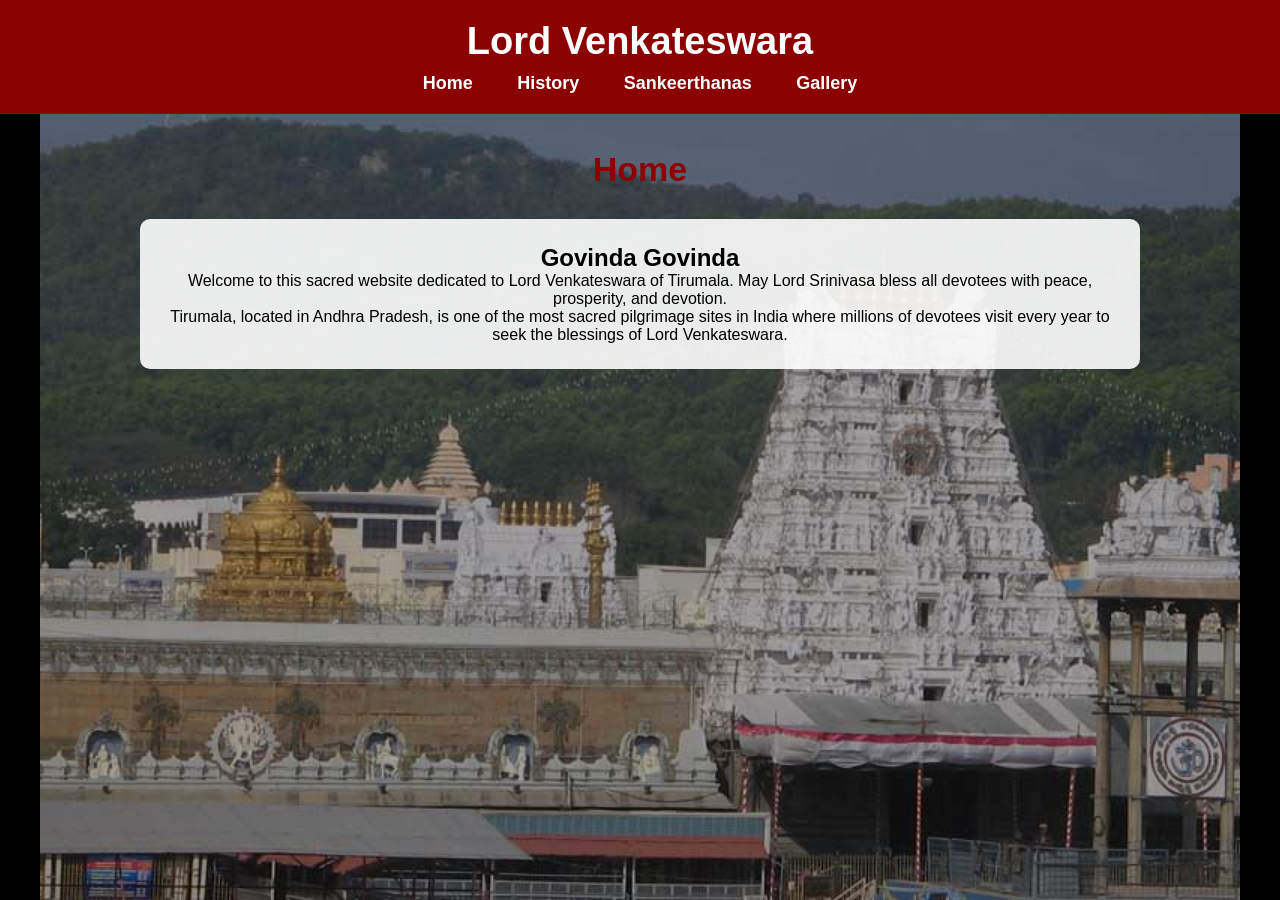
==== index.html @ 95d733ee "Update index.html" ====
<!DOCTYPE html>
<html>

<head>
<title>Lord Venkateswara</title>
<link rel="stylesheet" href="style.css">
</head>

<body>

<header>

<h1>Lord Venkateswara</h1>

<nav>
<a href="index.html">Home</a>
<a href="history.html">History</a>
<a href="bhajans.html">Sankeerthanas</a>
<a href="gallery.html">Gallery</a>
</nav>

</header>

<h2 class="page-title">Home</h2>

<div class="content">

<h2>Govinda Govinda</h2>

<p>
Welcome to this sacred website dedicated to Lord Venkateswara of Tirumala.
May Lord Srinivasa bless all devotees with peace, prosperity, and devotion.
</p>

<p>
Tirumala, located in Andhra Pradesh, is one of the most sacred pilgrimage
sites in India where millions of devotees visit every year to seek the
blessings of Lord Venkateswara.
</p>

</div>

</body>
</html>
---- style.css ----
*{
margin:0;
padding:0;
box-sizing:border-box;
font-family:Arial, Helvetica, sans-serif;
}

/* BODY BACKGROUND */

body{
background-image:url("images/tirumala-bg.jpg");
background-size:contain;
background-position:center;
background-repeat:no-repeat;
background-attachment:fixed;
background-color:black;
text-align:center;
padding-top:120px;
position:relative;
}

/* OVERLAY */

body::before{
content:"";
position:fixed;
top:0;
left:0;
width:100%;
height:100%;
background:rgba(0,0,0,0.35);
z-index:-1;
}

/* HEADER */

header{
background:#8B0000;
color:white;
padding:20px;
position:fixed;
top:0;
width:100%;
z-index:1000;
}

header h1{
font-size:38px;
}

/* NAVIGATION */

nav{
margin-top:10px;
}

nav a{
color:white;
text-decoration:none;
margin:0 20px;
font-size:18px;
font-weight:bold;
}

nav a:hover{
text-decoration:underline;
}

/* PAGE TITLE */

.page-title{
margin-top:30px;
font-size:34px;
color:#8B0000;
}

/* CONTENT */

.content{
width:1000px;
margin:30px auto;
padding:25px;
background:rgba(255,255,255,0.9);
border-radius:10px;
}

/* SLIDER */

.slider{
margin-top:20px;
}

.slide{
width:100%;
max-height:450px;
border-radius:10px;
display:none;
}

/* GALLERY */

.gallery{
display:flex;
flex-wrap:wrap;
justify-content:center;
gap:25px;
}

.gallery img{
max-width:260px;
max-height:340px;
width:auto;
height:auto;
border-radius:10px;
cursor:pointer;
transition:transform 0.3s;
}

.gallery img:hover{
transform:scale(1.05);
}

/* VIDEOS */

.video-section{
display:flex;
flex-wrap:wrap;
justify-content:center;
gap:25px;
margin-top:20px;
}

.video{
width:420px;
}

.video iframe{
width:100%;
height:236px;
border-radius:8px;
}
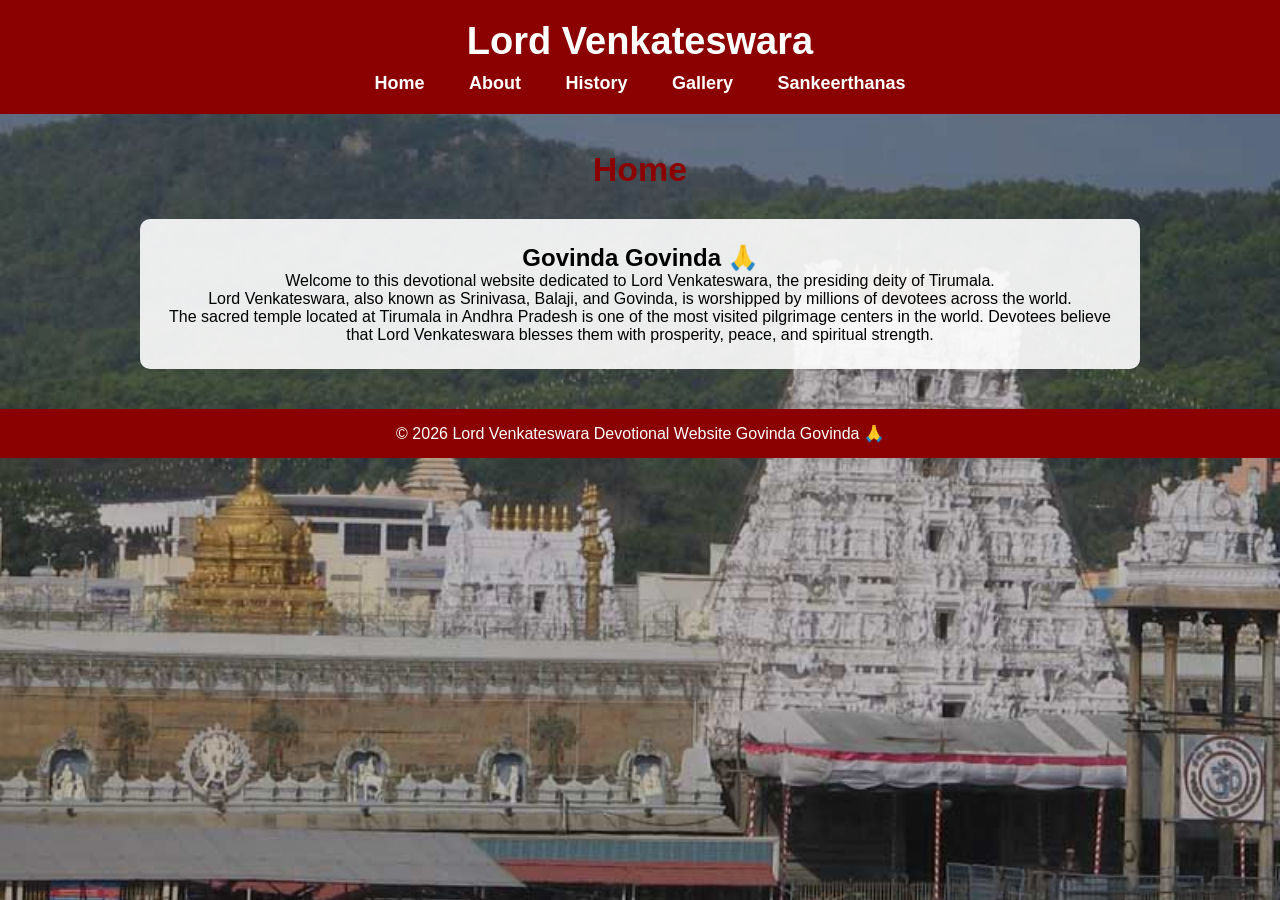
==== commit d449a144: "Update index.html" ====
--- a/index.html
+++ b/index.html
@@ -8,15 +8,22 @@
 
 <body>
 
+<!-- Om Namo Venkatesaya Chant Audio -->
+
+<audio autoplay loop>
+<source src="audio/om-namo-venkatesaya.mp3" type="audio/mpeg">
+</audio>
+
 <header>
 
 <h1>Lord Venkateswara</h1>
 
 <nav>
 <a href="index.html">Home</a>
+<a href="about.html">About</a>
 <a href="history.html">History</a>
+<a href="gallery.html">Gallery</a>
 <a href="bhajans.html">Sankeerthanas</a>
-<a href="gallery.html">Gallery</a>
 </nav>
 
 </header>
@@ -25,20 +32,34 @@
 
 <div class="content">
 
-<h2>Govinda Govinda</h2>
+<h2>Govinda Govinda 🙏</h2>
 
 <p>
-Welcome to this sacred website dedicated to Lord Venkateswara of Tirumala.
-May Lord Srinivasa bless all devotees with peace, prosperity, and devotion.
+Welcome to this devotional website dedicated to Lord Venkateswara,
+the presiding deity of Tirumala.
 </p>
 
 <p>
-Tirumala, located in Andhra Pradesh, is one of the most sacred pilgrimage
-sites in India where millions of devotees visit every year to seek the
-blessings of Lord Venkateswara.
+Lord Venkateswara, also known as Srinivasa, Balaji, and Govinda,
+is worshipped by millions of devotees across the world.
+</p>
+
+<p>
+The sacred temple located at Tirumala in Andhra Pradesh
+is one of the most visited pilgrimage centers in the world.
+Devotees believe that Lord Venkateswara blesses them with
+prosperity, peace, and spiritual strength.
 </p>
 
 </div>
 
+<footer>
+
+© 2026 Lord Venkateswara Devotional Website  
+Govinda Govinda 🙏
+
+</footer>
+
 </body>
+
 </html>
--- a/style.css
+++ b/style.css
@@ -9,17 +9,16 @@
 
 body{
 background-image:url("images/tirumala-bg.jpg");
-background-size:contain;
+background-size:cover;
 background-position:center;
 background-repeat:no-repeat;
 background-attachment:fixed;
-background-color:black;
 text-align:center;
 padding-top:120px;
 position:relative;
 }
 
-/* OVERLAY */
+/* DARK OVERLAY */
 
 body::before{
 content:"";
@@ -28,7 +27,7 @@
 left:0;
 width:100%;
 height:100%;
-background:rgba(0,0,0,0.35);
+background:rgba(0,0,0,0.25);
 z-index:-1;
 }
 
@@ -74,7 +73,7 @@
 color:#8B0000;
 }
 
-/* CONTENT */
+/* CONTENT BOX */
 
 .content{
 width:1000px;
@@ -82,19 +81,6 @@
 padding:25px;
 background:rgba(255,255,255,0.9);
 border-radius:10px;
-}
-
-/* SLIDER */
-
-.slider{
-margin-top:20px;
-}
-
-.slide{
-width:100%;
-max-height:450px;
-border-radius:10px;
-display:none;
 }
 
 /* GALLERY */
@@ -120,7 +106,7 @@
 transform:scale(1.05);
 }
 
-/* VIDEOS */
+/* VIDEO SECTION */
 
 .video-section{
 display:flex;
@@ -139,3 +125,13 @@
 height:236px;
 border-radius:8px;
 }
+
+/* FOOTER */
+
+footer{
+margin-top:40px;
+padding:15px;
+background:#8B0000;
+color:white;
+font-size:16px;
+}
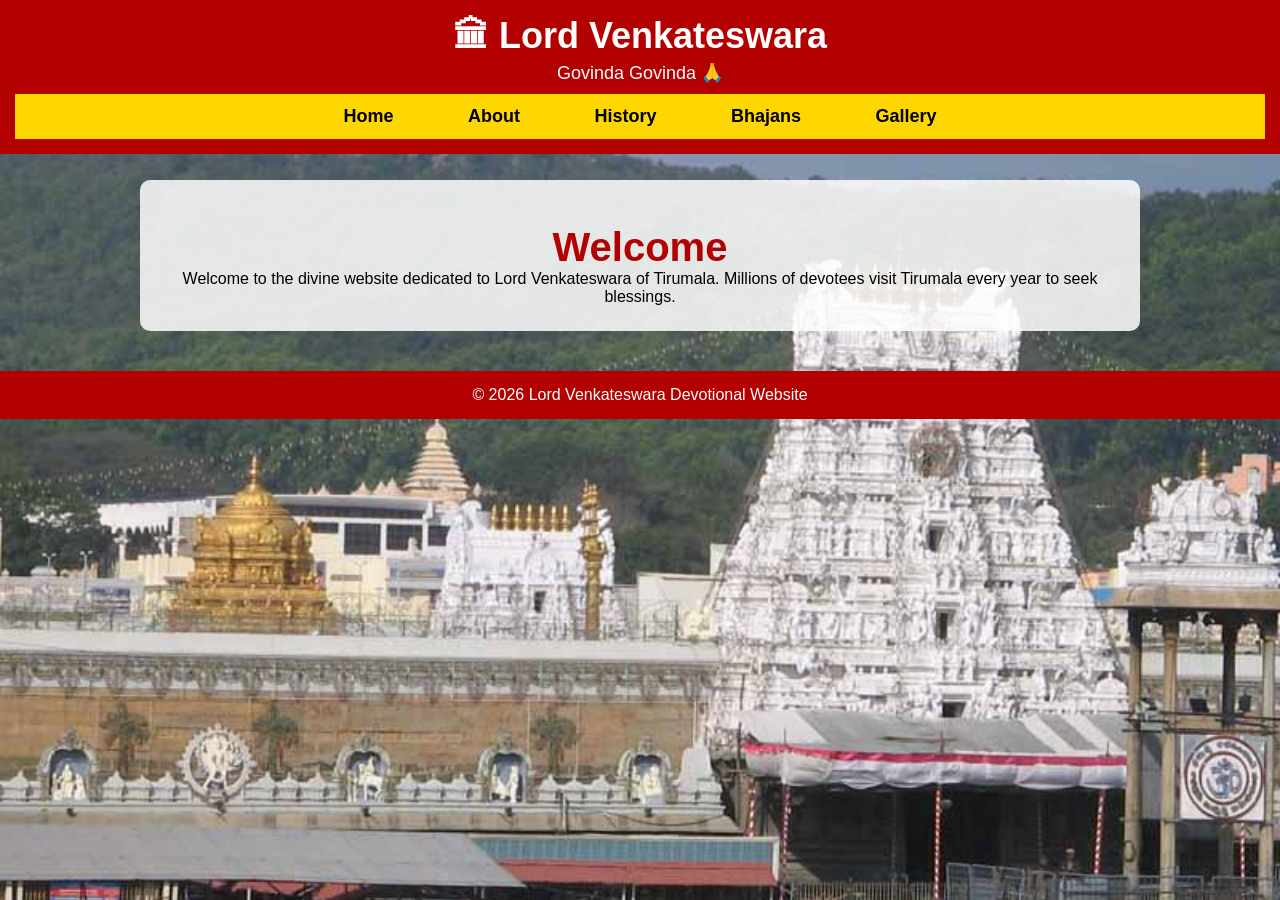
==== commit 362cd799: "Update index.html" ====
--- a/index.html
+++ b/index.html
@@ -8,58 +8,37 @@
 
 <body>
 
-<!-- Om Namo Venkatesaya Chant Audio -->
-
 <audio autoplay loop>
-<source src="audio/om-namo-venkatesaya.mp3" type="audio/mpeg">
+<source src="audio/om-namo-venkatesaya.mp3" type="audio/mp3">
 </audio>
 
 <header>
-
-<h1>Lord Venkateswara</h1>
+<h1>🏛 Lord Venkateswara</h1>
+<p>Govinda Govinda 🙏</p>
 
 <nav>
 <a href="index.html">Home</a>
 <a href="about.html">About</a>
 <a href="history.html">History</a>
+<a href="bhajans.html">Bhajans</a>
 <a href="gallery.html">Gallery</a>
-<a href="bhajans.html">Sankeerthanas</a>
 </nav>
-
 </header>
-
-<h2 class="page-title">Home</h2>
 
 <div class="content">
 
-<h2>Govinda Govinda 🙏</h2>
+<h2 class="page-title">Welcome</h2>
 
 <p>
-Welcome to this devotional website dedicated to Lord Venkateswara,
-the presiding deity of Tirumala.
-</p>
-
-<p>
-Lord Venkateswara, also known as Srinivasa, Balaji, and Govinda,
-is worshipped by millions of devotees across the world.
-</p>
-
-<p>
-The sacred temple located at Tirumala in Andhra Pradesh
-is one of the most visited pilgrimage centers in the world.
-Devotees believe that Lord Venkateswara blesses them with
-prosperity, peace, and spiritual strength.
+Welcome to the divine website dedicated to Lord Venkateswara of Tirumala.
+Millions of devotees visit Tirumala every year to seek blessings.
 </p>
 
 </div>
 
 <footer>
-
-© 2026 Lord Venkateswara Devotional Website  
-Govinda Govinda 🙏
-
+<p>© 2026 Lord Venkateswara Devotional Website</p>
 </footer>
 
 </body>
-
 </html>
--- a/style.css
+++ b/style.css
@@ -14,29 +14,16 @@
 background-repeat:no-repeat;
 background-attachment:fixed;
 text-align:center;
-padding-top:120px;
-position:relative;
-}
-
-/* DARK OVERLAY */
-
-body::before{
-content:"";
-position:fixed;
-top:0;
-left:0;
-width:100%;
-height:100%;
-background:rgba(0,0,0,0.25);
-z-index:-1;
+padding-top:150px;
 }
 
 /* HEADER */
 
 header{
-background:#8B0000;
+background:#b30000;
 color:white;
-padding:20px;
+text-align:center;
+padding:15px;
 position:fixed;
 top:0;
 width:100%;
@@ -44,33 +31,42 @@
 }
 
 header h1{
-font-size:38px;
+font-size:36px;
 }
 
-/* NAVIGATION */
+header p{
+font-size:18px;
+margin-top:5px;
+}
+
+/* NAVIGATION BAR */
 
 nav{
+background:gold;
+padding:12px;
 margin-top:10px;
 }
 
 nav a{
-color:white;
 text-decoration:none;
-margin:0 20px;
+color:black;
 font-size:18px;
 font-weight:bold;
+margin:0 20px;
+padding:8px 15px;
+border-radius:5px;
 }
 
 nav a:hover{
-text-decoration:underline;
+background:#ffcc00;
 }
 
 /* PAGE TITLE */
 
 .page-title{
-margin-top:30px;
-font-size:34px;
-color:#8B0000;
+font-size:40px;
+color:#b30000;
+margin-top:20px;
 }
 
 /* CONTENT BOX */
@@ -79,7 +75,7 @@
 width:1000px;
 margin:30px auto;
 padding:25px;
-background:rgba(255,255,255,0.9);
+background:rgba(255,255,255,0.85);
 border-radius:10px;
 }
 
@@ -95,8 +91,6 @@
 .gallery img{
 max-width:260px;
 max-height:340px;
-width:auto;
-height:auto;
 border-radius:10px;
 cursor:pointer;
 transition:transform 0.3s;
@@ -131,7 +125,6 @@
 footer{
 margin-top:40px;
 padding:15px;
-background:#8B0000;
+background:#b30000;
 color:white;
-font-size:16px;
 }
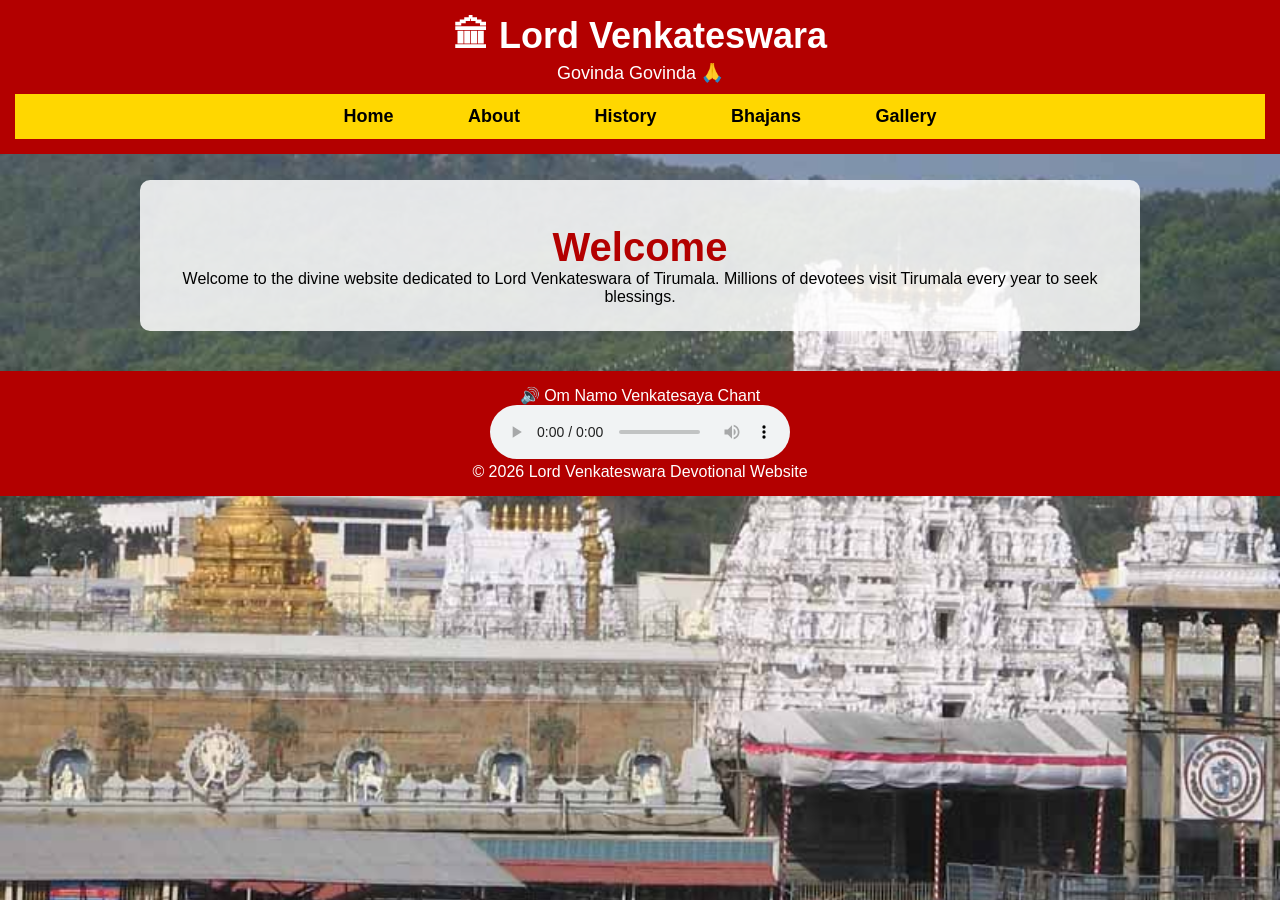
==== commit 911e3631: "Update index.html" ====
--- a/index.html
+++ b/index.html
@@ -8,11 +8,8 @@
 
 <body>
 
-<audio autoplay loop>
-<source src="audio/om-namo-venkatesaya.mp3" type="audio/mp3">
-</audio>
+<header>
 
-<header>
 <h1>🏛 Lord Venkateswara</h1>
 <p>Govinda Govinda 🙏</p>
 
@@ -23,6 +20,7 @@
 <a href="bhajans.html">Bhajans</a>
 <a href="gallery.html">Gallery</a>
 </nav>
+
 </header>
 
 <div class="content">
@@ -37,7 +35,15 @@
 </div>
 
 <footer>
+
+<p>🔊 Om Namo Venkatesaya Chant</p>
+
+<audio controls autoplay loop>
+<source src="audio/om-namo-venkatesaya.mp3" type="audio/mp3">
+</audio>
+
 <p>© 2026 Lord Venkateswara Devotional Website</p>
+
 </footer>
 
 </body>
--- a/style.css
+++ b/style.css
@@ -2,10 +2,8 @@
 margin:0;
 padding:0;
 box-sizing:border-box;
-font-family:Arial, Helvetica, sans-serif;
+font-family:Arial;
 }
-
-/* BODY BACKGROUND */
 
 body{
 background-image:url("images/tirumala-bg.jpg");
@@ -16,8 +14,6 @@
 text-align:center;
 padding-top:150px;
 }
-
-/* HEADER */
 
 header{
 background:#b30000;
@@ -39,8 +35,6 @@
 margin-top:5px;
 }
 
-/* NAVIGATION BAR */
-
 nav{
 background:gold;
 padding:12px;
@@ -61,15 +55,11 @@
 background:#ffcc00;
 }
 
-/* PAGE TITLE */
-
 .page-title{
 font-size:40px;
 color:#b30000;
 margin-top:20px;
 }
-
-/* CONTENT BOX */
 
 .content{
 width:1000px;
@@ -78,8 +68,6 @@
 background:rgba(255,255,255,0.85);
 border-radius:10px;
 }
-
-/* GALLERY */
 
 .gallery{
 display:flex;
@@ -92,15 +80,7 @@
 max-width:260px;
 max-height:340px;
 border-radius:10px;
-cursor:pointer;
-transition:transform 0.3s;
 }
-
-.gallery img:hover{
-transform:scale(1.05);
-}
-
-/* VIDEO SECTION */
 
 .video-section{
 display:flex;
@@ -120,8 +100,6 @@
 border-radius:8px;
 }
 
-/* FOOTER */
-
 footer{
 margin-top:40px;
 padding:15px;
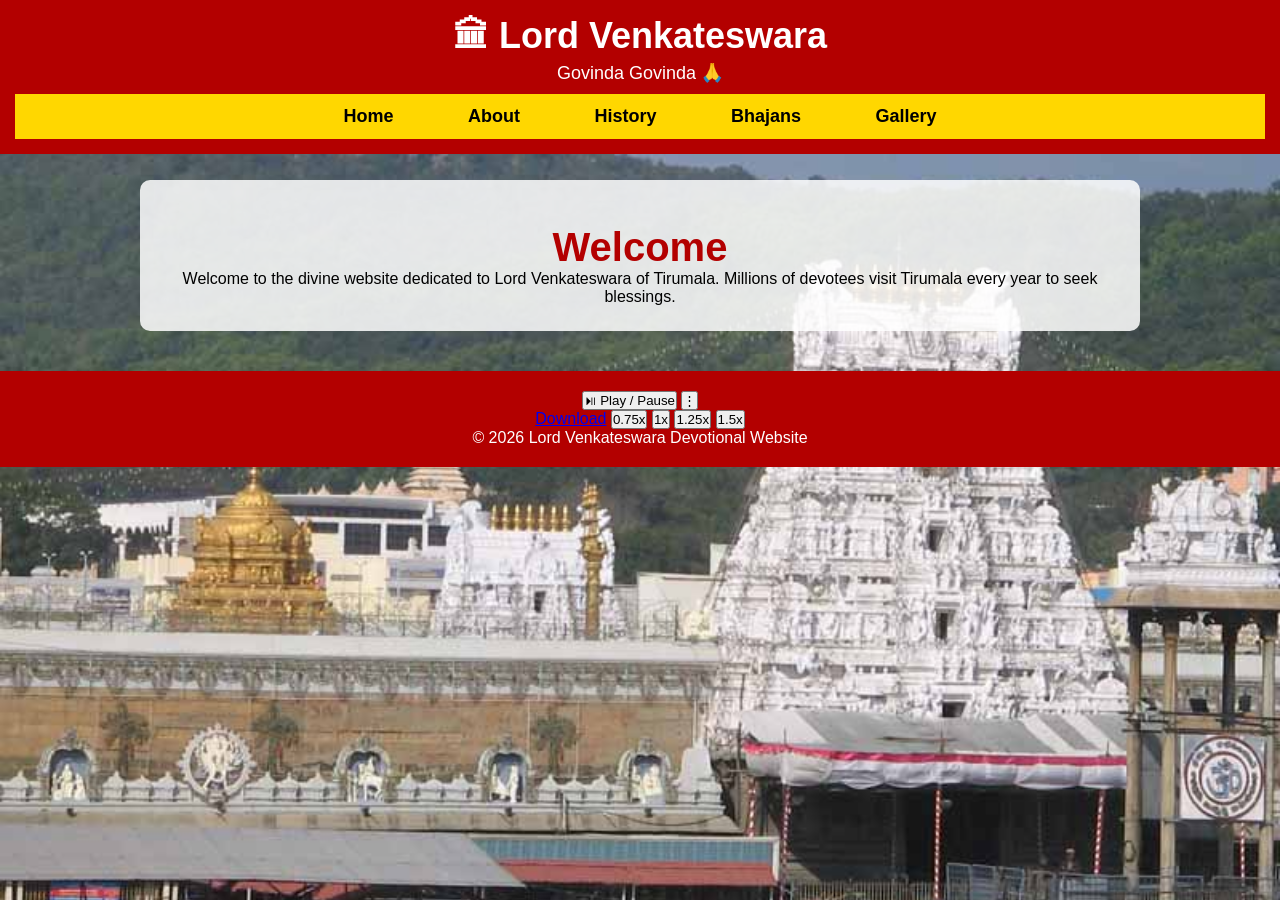
==== commit 25511a28: "Update index.html" ====
--- a/index.html
+++ b/index.html
@@ -36,15 +36,31 @@
 
 <footer>
 
-<p>🔊 Om Namo Venkatesaya Chant</p>
+<div class="audio-player">
 
-<audio controls autoplay loop>
-<source src="audio/om-namo-venkatesaya.mp3" type="audio/mp3">
-</audio>
+<button onclick="toggleAudio()">⏯ Play / Pause</button>
+
+<button onclick="showMenu()">⋮</button>
+
+<div id="menu">
+<a href="audio/om-namo-venkatesaya.mp3" download>Download</a>
+<button onclick="setSpeed(0.75)">0.75x</button>
+<button onclick="setSpeed(1)">1x</button>
+<button onclick="setSpeed(1.25)">1.25x</button>
+<button onclick="setSpeed(1.5)">1.5x</button>
+</div>
+
+</div>
 
 <p>© 2026 Lord Venkateswara Devotional Website</p>
 
 </footer>
 
+<audio id="chant" autoplay loop>
+<source src="audio/om-namo-venkatesaya.mp3" type="audio/mp3">
+</audio>
+
+<script src="script.js"></script>
+
 </body>
 </html>
--- a/style.css
+++ b/style.css
@@ -102,7 +102,11 @@
 
 footer{
 margin-top:40px;
-padding:15px;
+padding:20px;
 background:#b30000;
 color:white;
 }
+
+footer audio{
+margin-top:10px;
+}
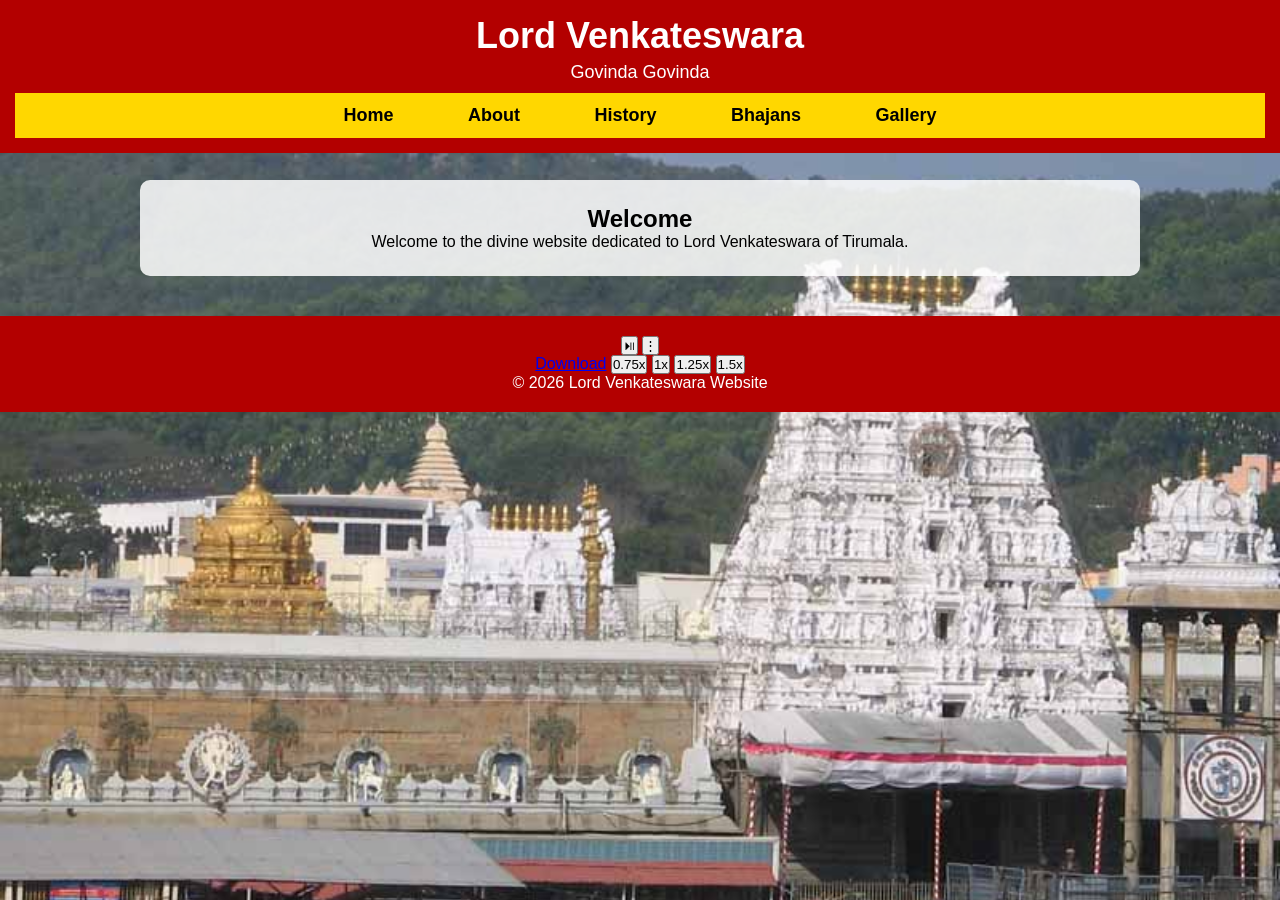
==== commit 270f2933: "Update index.html" ====
--- a/index.html
+++ b/index.html
@@ -1,6 +1,5 @@
 <!DOCTYPE html>
 <html>
-
 <head>
 <title>Lord Venkateswara</title>
 <link rel="stylesheet" href="style.css">
@@ -9,9 +8,8 @@
 <body>
 
 <header>
-
-<h1>🏛 Lord Venkateswara</h1>
-<p>Govinda Govinda 🙏</p>
+<h1>Lord Venkateswara</h1>
+<p>Govinda Govinda</p>
 
 <nav>
 <a href="index.html">Home</a>
@@ -20,16 +18,14 @@
 <a href="bhajans.html">Bhajans</a>
 <a href="gallery.html">Gallery</a>
 </nav>
-
 </header>
 
 <div class="content">
 
-<h2 class="page-title">Welcome</h2>
+<h2>Welcome</h2>
 
 <p>
 Welcome to the divine website dedicated to Lord Venkateswara of Tirumala.
-Millions of devotees visit Tirumala every year to seek blessings.
 </p>
 
 </div>
@@ -38,26 +34,29 @@
 
 <div class="audio-player">
 
-<button onclick="toggleAudio()">⏯ Play / Pause</button>
+<button onclick="toggleAudio()">⏯</button>
 
-<button onclick="showMenu()">⋮</button>
+<button onclick="toggleMenu()">⋮</button>
 
 <div id="menu">
+
 <a href="audio/om-namo-venkatesaya.mp3" download>Download</a>
+
 <button onclick="setSpeed(0.75)">0.75x</button>
 <button onclick="setSpeed(1)">1x</button>
 <button onclick="setSpeed(1.25)">1.25x</button>
 <button onclick="setSpeed(1.5)">1.5x</button>
+
 </div>
 
 </div>
 
-<p>© 2026 Lord Venkateswara Devotional Website</p>
+<p>© 2026 Lord Venkateswara Website</p>
 
 </footer>
 
 <audio id="chant" autoplay loop>
-<source src="audio/om-namo-venkatesaya.mp3" type="audio/mp3">
+<source src="audio/om-namo-venkatesaya.mp3">
 </audio>
 
 <script src="script.js"></script>
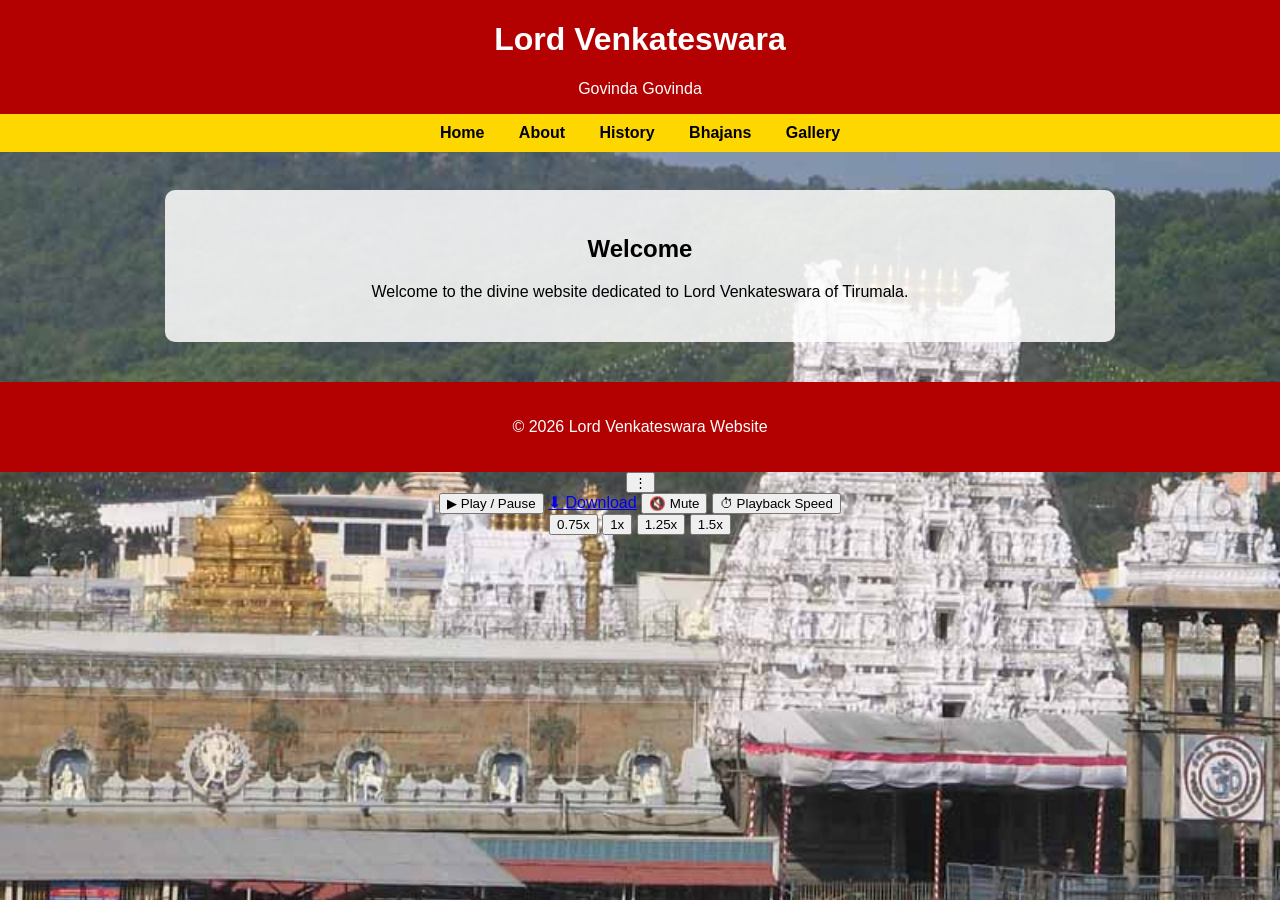
==== commit b4195adc: "Update index.html" ====
--- a/index.html
+++ b/index.html
@@ -1,23 +1,29 @@
 <!DOCTYPE html>
 <html>
 <head>
+
 <title>Lord Venkateswara</title>
 <link rel="stylesheet" href="style.css">
+
 </head>
 
 <body>
 
 <header>
+
 <h1>Lord Venkateswara</h1>
 <p>Govinda Govinda</p>
 
 <nav>
+
 <a href="index.html">Home</a>
 <a href="about.html">About</a>
 <a href="history.html">History</a>
 <a href="bhajans.html">Bhajans</a>
 <a href="gallery.html">Gallery</a>
+
 </nav>
+
 </header>
 
 <div class="content">
@@ -32,15 +38,28 @@
 
 <footer>
 
-<div class="audio-player">
+<p>© 2026 Lord Venkateswara Website</p>
 
-<button onclick="toggleAudio()">⏯</button>
+</footer>
 
-<button onclick="toggleMenu()">⋮</button>
 
-<div id="menu">
+<!-- Floating Audio Player -->
 
-<a href="audio/om-namo-venkatesaya.mp3" download>Download</a>
+<div class="audio-floating">
+
+<button class="audio-btn" onclick="toggleMenu()">⋮</button>
+
+<div class="audio-menu" id="audioMenu">
+
+<button onclick="toggleAudio()">▶ Play / Pause</button>
+
+<a href="audio/om-namo-venkatesaya.mp3" download>⬇ Download</a>
+
+<button onclick="toggleMute()">🔇 Mute</button>
+
+<button onclick="toggleSpeed()">⏱ Playback Speed</button>
+
+<div class="speed-menu" id="speedMenu">
 
 <button onclick="setSpeed(0.75)">0.75x</button>
 <button onclick="setSpeed(1)">1x</button>
@@ -51,12 +70,13 @@
 
 </div>
 
-<p>© 2026 Lord Venkateswara Website</p>
+</div>
 
-</footer>
 
 <audio id="chant" autoplay loop>
+
 <source src="audio/om-namo-venkatesaya.mp3">
+
 </audio>
 
 <script src="script.js"></script>
--- a/style.css
+++ b/style.css
@@ -1,112 +1,97 @@
-*{
+body{
+
 margin:0;
-padding:0;
-box-sizing:border-box;
 font-family:Arial;
-}
 
-body{
 background-image:url("images/tirumala-bg.jpg");
 background-size:cover;
 background-position:center;
-background-repeat:no-repeat;
 background-attachment:fixed;
+
 text-align:center;
+
 padding-top:150px;
+
 }
 
 header{
+
 background:#b30000;
 color:white;
-text-align:center;
-padding:15px;
+
 position:fixed;
 top:0;
 width:100%;
-z-index:1000;
-}
 
-header h1{
-font-size:36px;
-}
-
-header p{
-font-size:18px;
-margin-top:5px;
 }
 
 nav{
+
 background:gold;
-padding:12px;
-margin-top:10px;
+padding:10px;
+
 }
 
 nav a{
+
+margin:15px;
 text-decoration:none;
 color:black;
-font-size:18px;
 font-weight:bold;
-margin:0 20px;
-padding:8px 15px;
-border-radius:5px;
-}
 
-nav a:hover{
-background:#ffcc00;
-}
-
-.page-title{
-font-size:40px;
-color:#b30000;
-margin-top:20px;
 }
 
 .content{
-width:1000px;
-margin:30px auto;
+
+width:900px;
+margin:auto;
+
+background:rgba(255,255,255,0.85);
+
 padding:25px;
-background:rgba(255,255,255,0.85);
+margin-top:40px;
+
 border-radius:10px;
+
 }
 
 .gallery{
+
 display:flex;
+gap:20px;
+justify-content:center;
 flex-wrap:wrap;
-justify-content:center;
-gap:25px;
+
 }
 
 .gallery img{
-max-width:260px;
-max-height:340px;
-border-radius:10px;
-}
 
-.video-section{
-display:flex;
-flex-wrap:wrap;
-justify-content:center;
-gap:25px;
-margin-top:20px;
-}
+width:250px;
+border-radius:8px;
 
-.video{
-width:420px;
-}
-
-.video iframe{
-width:100%;
-height:236px;
-border-radius:8px;
 }
 
 footer{
-margin-top:40px;
-padding:20px;
+
 background:#b30000;
 color:white;
+padding:20px;
+margin-top:40px;
+
 }
 
-footer audio{
-margin-top:10px;
+.audio-player button{
+
+padding:8px 14px;
+margin:5px;
+background:gold;
+border:none;
+cursor:pointer;
+
 }
+
+#menu{
+
+display:none;
+
+}
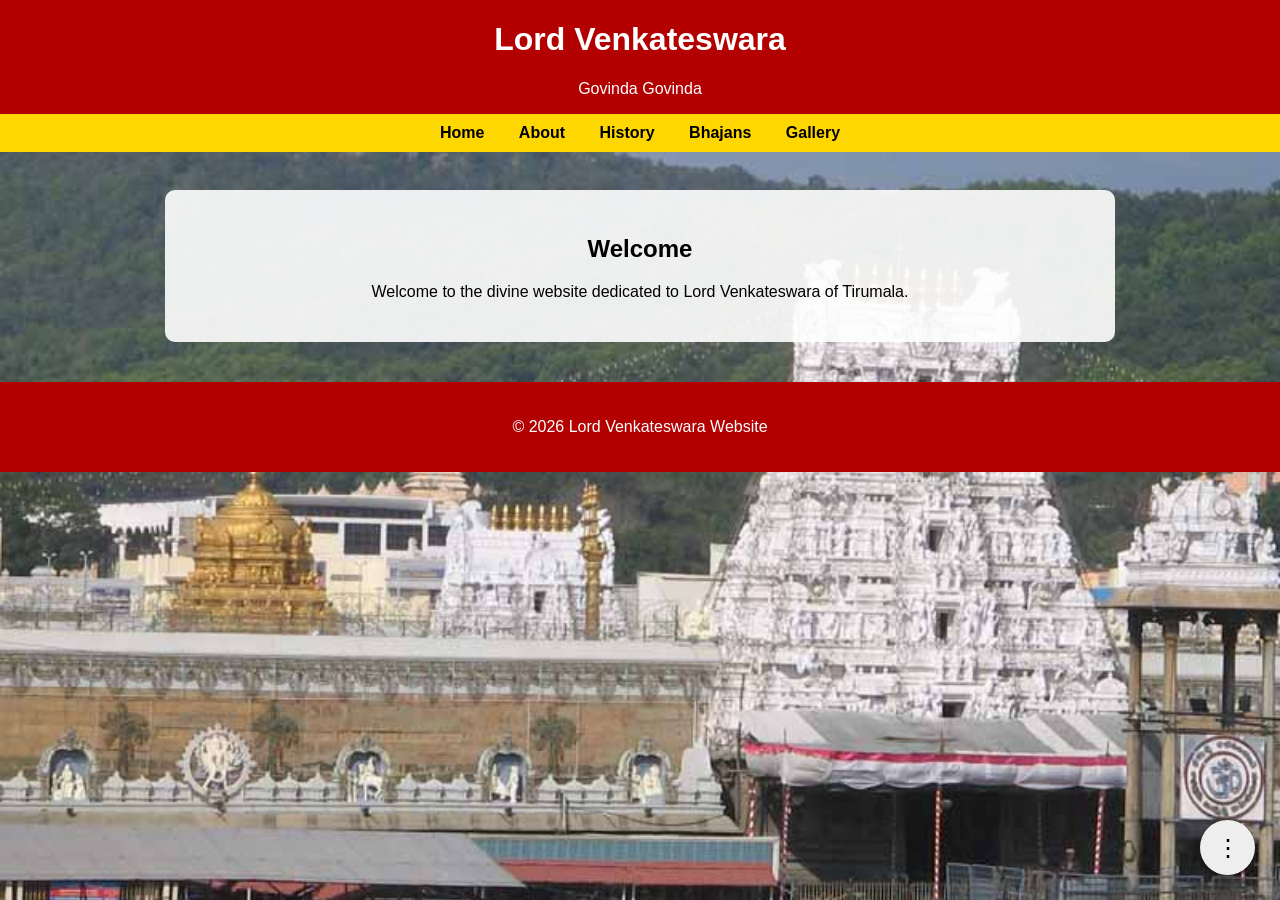
==== commit 8a581251: "Update index.html" ====
--- a/index.html
+++ b/index.html
@@ -1,9 +1,14 @@
 <!DOCTYPE html>
 <html>
+
 <head>
 
 <title>Lord Venkateswara</title>
+
 <link rel="stylesheet" href="style.css">
+
+<!-- Google Icons -->
+<link href="https://fonts.googleapis.com/icon?family=Material+Icons" rel="stylesheet">
 
 </head>
 
@@ -43,7 +48,7 @@
 </footer>
 
 
-<!-- Floating Audio Player -->
+<!-- AUDIO PLAYER -->
 
 <div class="audio-floating">
 
@@ -51,13 +56,37 @@
 
 <div class="audio-menu" id="audioMenu">
 
-<button onclick="toggleAudio()">▶ Play / Pause</button>
+<button onclick="toggleAudio()">
 
-<a href="audio/om-namo-venkatesaya.mp3" download>⬇ Download</a>
+<span class="material-icons">play_arrow</span>
+Play
 
-<button onclick="toggleMute()">🔇 Mute</button>
+</button>
 
-<button onclick="toggleSpeed()">⏱ Playback Speed</button>
+
+<a href="audio/om-namo-venkatesaya.mp3" download>
+
+<span class="material-icons">download</span>
+Download
+
+</a>
+
+
+<button onclick="toggleMute()">
+
+<span class="material-icons">volume_up</span>
+Mute
+
+</button>
+
+
+<button onclick="toggleSpeed()">
+
+<span class="material-icons">speed</span>
+Playback speed
+
+</button>
+
 
 <div class="speed-menu" id="speedMenu">
 
@@ -79,6 +108,7 @@
 
 </audio>
 
+
 <script src="script.js"></script>
 
 </body>
--- a/style.css
+++ b/style.css
@@ -8,9 +8,8 @@
 background-position:center;
 background-attachment:fixed;
 
+padding-top:150px;
 text-align:center;
-
-padding-top:150px;
 
 }
 
@@ -46,28 +45,12 @@
 width:900px;
 margin:auto;
 
-background:rgba(255,255,255,0.85);
+background:rgba(255,255,255,0.9);
 
 padding:25px;
 margin-top:40px;
 
 border-radius:10px;
-
-}
-
-.gallery{
-
-display:flex;
-gap:20px;
-justify-content:center;
-flex-wrap:wrap;
-
-}
-
-.gallery img{
-
-width:250px;
-border-radius:8px;
 
 }
 
@@ -80,18 +63,100 @@
 
 }
 
-.audio-player button{
 
-padding:8px 14px;
-margin:5px;
-background:gold;
-border:none;
-cursor:pointer;
+/* Floating audio */
+
+.audio-floating{
+
+position:fixed;
+
+bottom:25px;
+right:25px;
+
+z-index:999;
 
 }
 
-#menu{
+.audio-btn{
+
+width:55px;
+height:55px;
+
+border-radius:50%;
+
+border:none;
+
+font-size:24px;
+
+background:#eeeeee;
+
+cursor:pointer;
+
+box-shadow:0 4px 10px rgba(0,0,0,0.4);
+
+}
+
+
+/* menu */
+
+.audio-menu{
 
 display:none;
 
+position:absolute;
+
+bottom:70px;
+right:0;
+
+width:200px;
+
+background:white;
+
+border-radius:8px;
+
+box-shadow:0 4px 12px rgba(0,0,0,0.4);
+
+overflow:hidden;
+
 }
+
+.audio-menu button,
+.audio-menu a{
+
+display:block;
+
+width:100%;
+
+padding:12px;
+
+border:none;
+
+background:white;
+
+text-align:left;
+
+cursor:pointer;
+
+text-decoration:none;
+
+color:black;
+
+}
+
+.audio-menu button:hover,
+.audio-menu a:hover{
+
+background:#f1f1f1;
+
+}
+
+
+/* playback speed submenu */
+
+.speed-menu{
+
+display:none;
+
+border-top:1px solid #ddd;
+
+}
